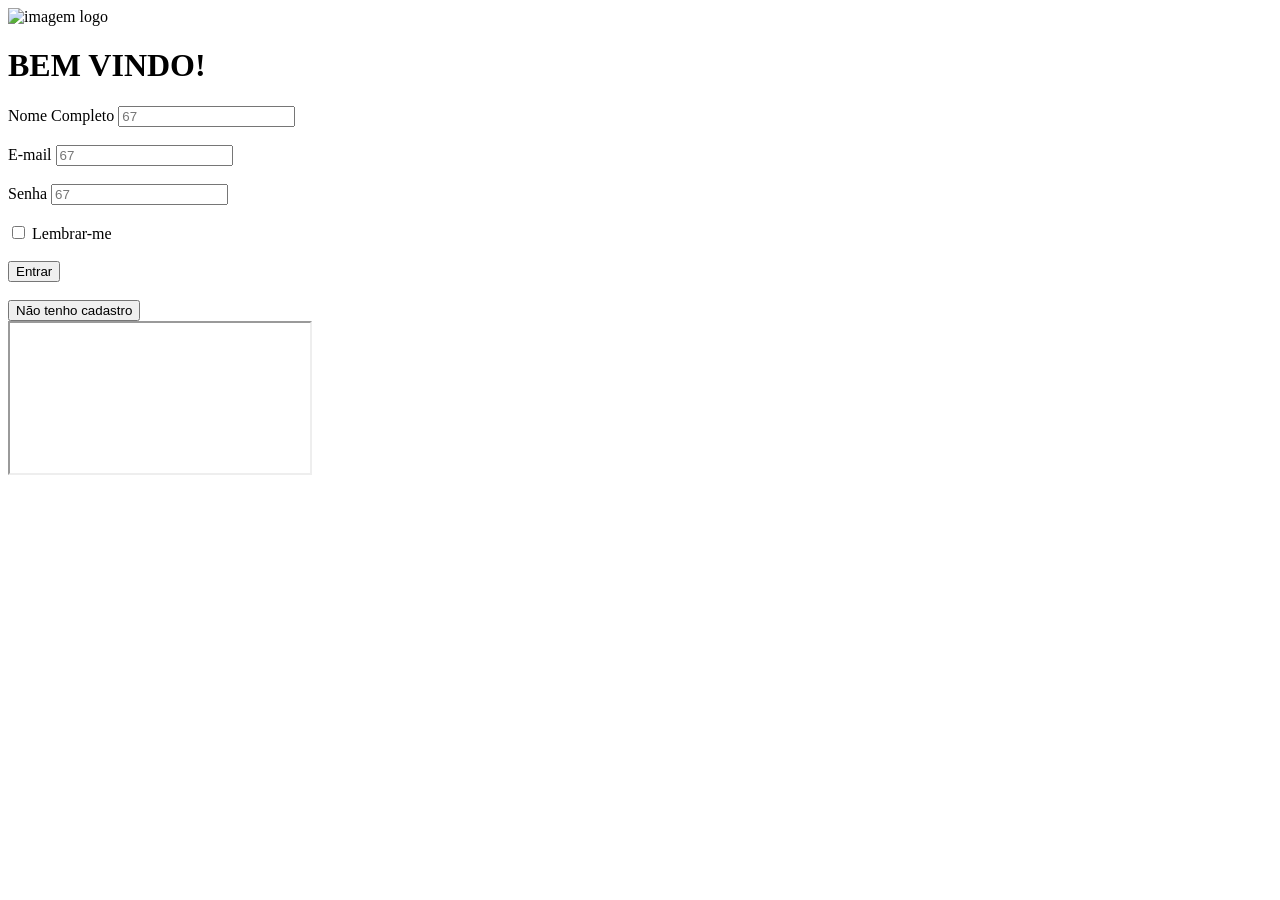
==== index.html @ dff4523b "Adicionando Arquivos" ====
<!DOCTYPE html>
<html lang="pt-br">

<head>
    <meta charset="UTF-8">
    <meta http-equiv="X-UA-Compatible" content="IE=edge">
    <meta name="viewport" content="width=device-width, initial-scale=1.0">
    <title>Smart Control</title>
</head>

<body>

    <img src="assets/images/download.png" alt="imagem logo">

    <h1>BEM VINDO!</h1>

    <form action="dashboard.html" method="get">

        <label for="nome_completo">Nome Completo</label>
        <input type="text" name="nome_completo" id="nome_completo" placeholder="67" required><br><br>

        <label for="e_mail">E-mail</label>
        <input type="email" name="e_mail" id="e_mail" placeholder="67" required><br><br>

        <label for="senha">Senha</label>
        <input type="password" name="senha" id="senha" placeholder="67" minlength="8" required><br><br>

        <input type="checkbox" name="lembrar" id="lembrar">
        <label for="lembrar">Lembrar-me</label><br><br>

        <button type="submit" name="login">Entrar</button><br><br>

    </form>

    <form action="cadastro.html" method="get">
        <button type="submit" name="cadastro">Não tenho cadastro</button>
    </form>

    <footer>
        <iframe src="https://www.google.com/maps/embed?pb=..."></iframe>
    </footer>

</body>
</html>
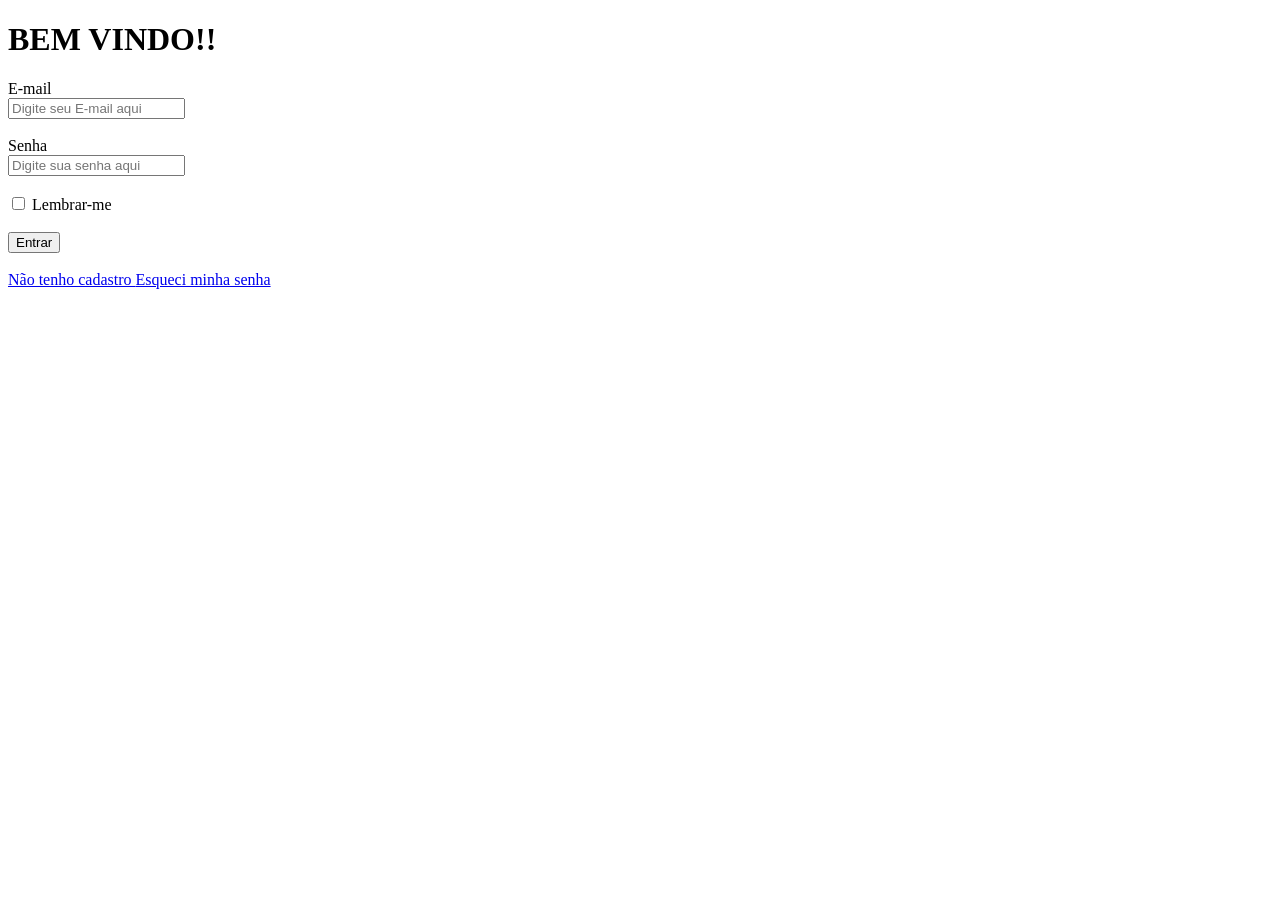
==== commit 41aa90fc: "enviar" ====
--- a/index.html
+++ b/index.html
@@ -5,40 +5,111 @@
     <meta charset="UTF-8">
     <meta http-equiv="X-UA-Compatible" content="IE=edge">
     <meta name="viewport" content="width=device-width, initial-scale=1.0">
+
+    <link rel="stylesheet" href="assets/css/style.css">
+
     <title>Smart Control</title>
 </head>
 
 <body>
 
-    <img src="assets/images/download.png" alt="imagem logo">
+    <!-- Logo -->
+    <!--<div class="logo">
+        <img src="assets/images/download (1).png" alt="imagem logo">
+    </div>-->
 
-    <h1>BEM VINDO!</h1>
+    <div class="container">
 
-    <form action="dashboard.html" method="get">
+        <div class="card">
 
-        <label for="nome_completo">Nome Completo</label>
-        <input type="text" name="nome_completo" id="nome_completo" placeholder="67" required><br><br>
+            <h1>BEM VINDO!!</h1>
 
-        <label for="e_mail">E-mail</label>
-        <input type="email" name="e_mail" id="e_mail" placeholder="67" required><br><br>
+            <form action="dashboard.html" method="get">
 
-        <label for="senha">Senha</label>
-        <input type="password" name="senha" id="senha" placeholder="67" minlength="8" required><br><br>
+                <div class="input-group">
 
-        <input type="checkbox" name="lembrar" id="lembrar">
-        <label for="lembrar">Lembrar-me</label><br><br>
+                    <label for="e_mail">E-mail</label>
+                    <br>
 
-        <button type="submit" name="login">Entrar</button><br><br>
+                    <input 
+                        type="email" 
+                        name="e_mail" 
+                        id="e_mail" 
+                        placeholder="Digite seu E-mail aqui" 
+                        required
+                    >
 
-    </form>
+                    <br><br>
 
-    <form action="cadastro.html" method="get">
-        <button type="submit" name="cadastro">Não tenho cadastro</button>
-    </form>
+                    <label for="senha">Senha</label>
+                    <br>
 
+                    <input 
+                        type="password" 
+                        name="senha" 
+                        id="senha" 
+                        placeholder="Digite sua senha aqui" 
+                        minlength="8" 
+                        required
+                    >
+
+                    <br><br>
+
+                </div>
+
+                <div class="lembrar">
+
+                    <input 
+                        type="checkbox" 
+                        name="lembrar" 
+                        id="lembrar"
+                    >
+
+                    <label for="lembrar">Lembrar-me</label>
+
+                    <br><br>
+
+                </div>
+
+                <button type="submit" name="login">
+                    Entrar
+                </button>
+
+                <br><br>
+
+            </form>
+
+            <div class="rodape_login">
+
+                <a href="cadastro.html">
+                    Não tenho cadastro
+                </a>
+
+                <a href="esqueci_senha.html">
+                    Esqueci minha senha
+                </a>
+
+            </div>
+
+        </div>
+
+    </div>
+
+    <!-- Mapa -->
+    <!--
     <footer>
-        <iframe src="https://www.google.com/maps/embed?pb=..."></iframe>
+        <iframe
+            src="https://www.google.com/maps/embed?pb=!1m18!1m12!1m3!1d3707.102854440699!2d-43.427614924521436!3d-21.69872999581662"
+            width="600"
+            height="450"
+            style="border:0;"
+            allowfullscreen=""
+            loading="lazy"
+            referrerpolicy="strict-origin-when-cross-origin">
+        </iframe>
     </footer>
+    -->
 
 </body>
+
 </html>
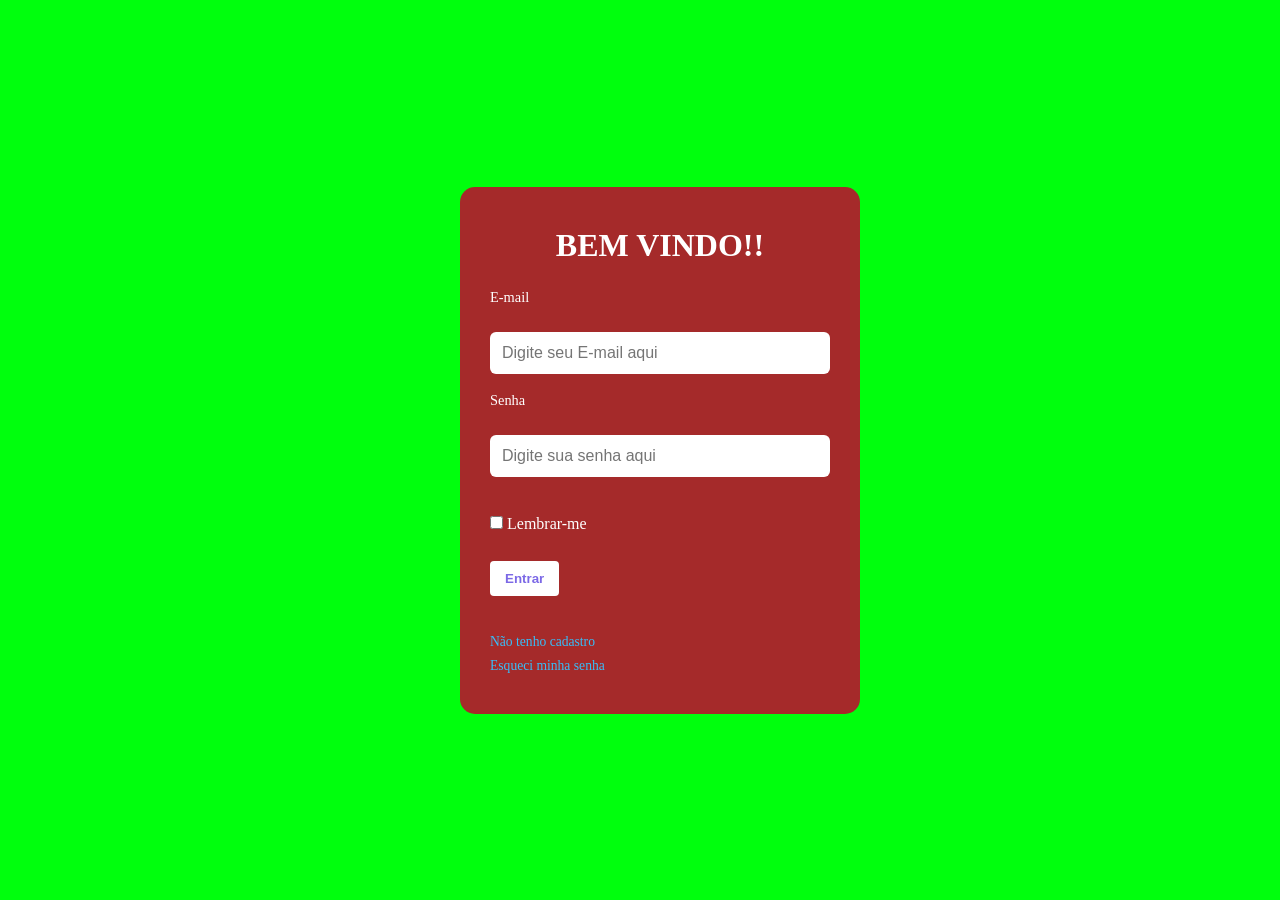
==== commit 787c37ec: "save" ====
--- a/index.html
+++ b/index.html
@@ -6,7 +6,7 @@
     <meta http-equiv="X-UA-Compatible" content="IE=edge">
     <meta name="viewport" content="width=device-width, initial-scale=1.0">
 
-    <link rel="stylesheet" href="assets/css/style.css">
+    <link rel="stylsheet">
 
     <title>Smart Control</title>
 </head>
@@ -15,19 +15,14 @@
 
     <!-- Logo -->
     <!--<div class="logo">
-        <img src="assets/images/download (1).png" alt="imagem logo">
+        <img src="assets/images/download (1).png" alt="imagem logo"> 
     </div>-->
 
     <div class="container">
-
         <div class="card">
-
-            <h1>BEM VINDO!!</h1>
-
-            <form action="dashboard.html" method="get">
-
+          <h1>BEM VINDO!!</h1>
+            <form action="dashboard.html" method="get"> <link rel="stylesheet" href="assets/css/style.css">
                 <div class="input-group">
-
                     <label for="e_mail">E-mail</label>
                     <br>
 
--- a/assets/css/style.css
+++ b/assets/css/style.css
@@ -0,0 +1,101 @@
+* {
+    margin: 0;
+    padding: 0;
+    box-sizing: border-box;
+}
+
+body {
+    background-color: rgb(0, 255, 13);
+    display: flex;
+    justify-content: center;
+    align-items: center;
+    min-height: 100vh;
+}
+
+.container {
+    display: flex;
+    width: 50%;
+    max-width: 1100px;
+    align-items: center;
+    padding: 20px;
+    justify-content: space-around;
+}
+
+.card {
+    background-color: brown;
+    max-width: 400px;
+    padding: 40px 30px;
+    border-radius: 15px;
+    color: white;
+    margin-left: 40px;
+    width: 400px;
+}
+
+.card h1 {
+    text-align: center;
+    font-size: 2rem;
+    margin-bottom: 25px;
+}
+
+.input-group {
+    margin-bottom: 20px;
+}
+
+.input-group label {
+    display: block;
+    margin-bottom: 8px;
+    font-size: 0.9rem;
+}
+
+.input-group input {
+    width: 100%;
+    padding: 12px;
+    border: none;
+    border-radius: 6px;
+    font-size: 1rem;
+}
+
+.logo {
+    flex: 1;
+    display: flex;
+    flex-direction: column;
+    justify-content: center;
+    align-items: center;
+    padding-right: 40px;
+    border-right: 1px solid rgb(255, 255, 255);
+    height: 300px;
+}
+
+.logo img {
+    max-width: 300px;
+    height: auto;
+}
+
+button[type="submit"] {
+    width: auto;
+    padding: 10px 15px;
+    background-color: white;
+    color: #7c69e6;
+    border: none;
+    border-radius: 4px;
+    font-weight: bold;
+    cursor: pointer;
+    margin-top: 10px;
+}
+
+.rodape_login {
+    margin-top: 20px;
+    display: flex;
+    flex-direction: column;
+    gap: 8px;
+}
+
+.rodape_login a {
+    color: #38bdf8;
+    text-decoration: none;
+    font-size: 0.85rem;
+}
+
+.rodape_login a:hover {
+    text-decoration: underline;
+}
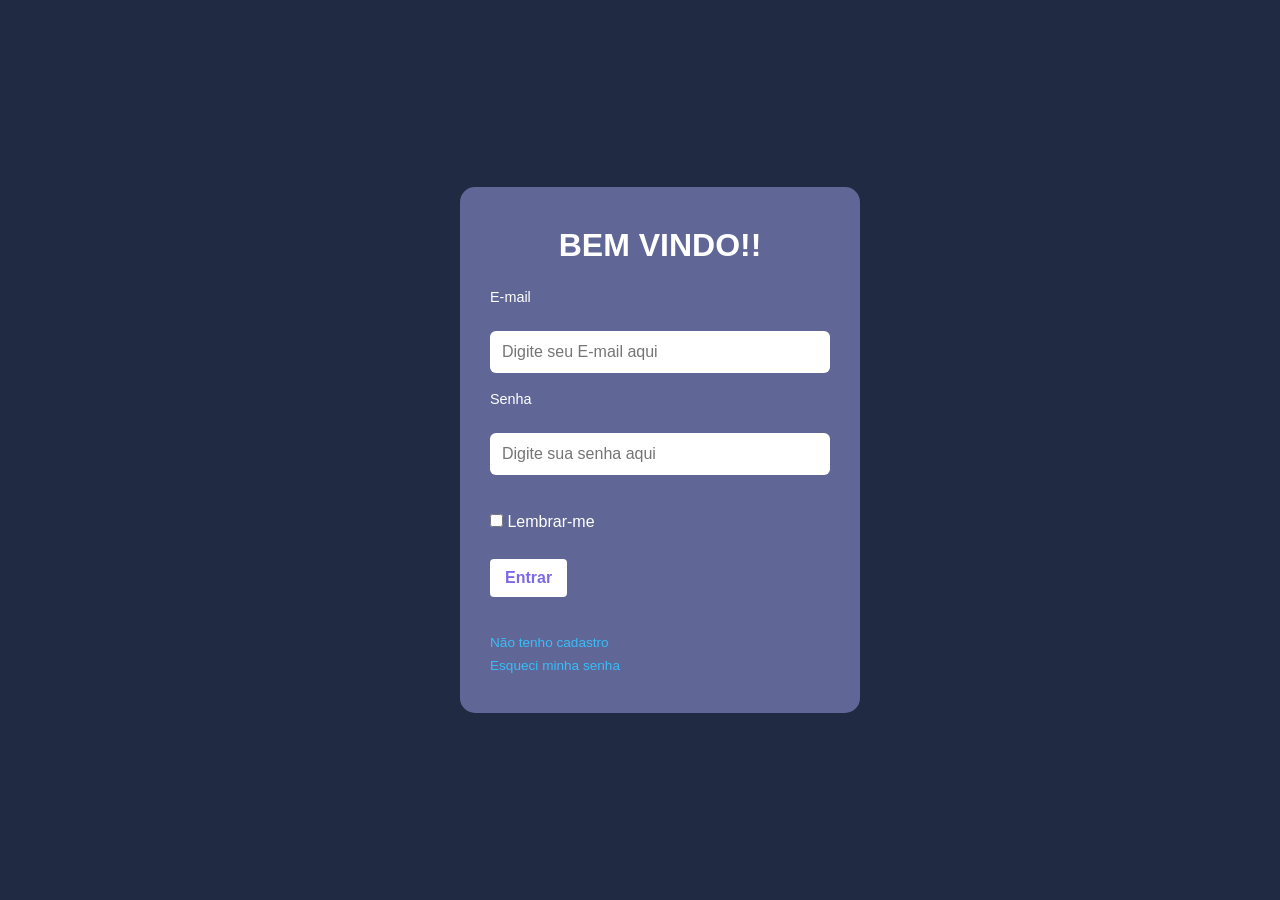
==== commit b3949e20: "sa" ====
--- a/index.html
+++ b/index.html
@@ -6,7 +6,7 @@
     <meta http-equiv="X-UA-Compatible" content="IE=edge">
     <meta name="viewport" content="width=device-width, initial-scale=1.0">
 
-    <link rel="stylsheet">
+    <link rel="stylesheet" href="assets/css/dashboard.css">
 
     <title>Smart Control</title>
 </head>
@@ -105,6 +105,7 @@
     </footer>
     -->
 
+    <script src="assets/js/main.js"></script>
 </body>
 
 </html>
--- a/assets/css/dashboard.css
+++ b/assets/css/dashboard.css
@@ -0,0 +1,511 @@
+*{
+    margin: 0;
+    padding: 0;
+    box-sizing: border-box;
+    font-family: -apple-system, BlinkMacSystemFont, 'Segoe UI', Roboto, Oxygen, Ubuntu, Cantarell, 'Open Sans', 'Helvetica Neue', sans-serif;
+   
+
+
+}
+
+
+
+
+body{
+    background-color: #202A42;
+   
+   
+}
+
+
+.container {
+    gap: 30px;
+    display: flex;
+    justify-content: center;
+    margin: 100;
+   
+
+
+}
+
+
+.local {
+    justify-content: end;
+    right: 0;
+    display: flex;
+    margin: 20px;
+    padding: 20px;
+}
+
+
+.logo {
+    width: 40px;
+    height: 40px;
+    flex: 1;
+    display: flex;
+}
+
+
+[src="assets/images/cardapio.png"] {
+    position: absolute;
+    left: 30px;
+    width: 80px;
+    height: 50px;
+   
+   
+   
+}
+
+
+
+
+
+
+.cabecalho {
+    display: flex;
+    background-color: #7281B7;
+    height: 120px;
+    position: relative;
+    align-items: center;
+    justify-content: center;
+}
+
+
+h1 {
+    margin: 0;
+    font-size: 36px;
+    color:white;
+}
+
+
+
+
+
+
+.tipos {
+   
+    height: 500px;
+    background-color: aliceblue;
+    /*width: 250px;*/
+    margin: 20px;
+    display: flex;
+    align-items: flex-end;
+    gap: 10px;
+    padding: 10px;
+    border-radius: 10px;
+   
+}
+
+
+h6 {
+
+
+transform: rotate(90deg);
+height: 20px;
+   
+}
+
+
+img [alt= ""] {
+    height: 200px;
+    border-radius: 10px;
+
+
+}
+
+
+li {
+    list-style: none;
+    margin: 20px;
+    color: white;
+    display: flex;
+    justify-content: center;
+
+
+}
+   
+
+
+
+
+[id^='grafico'] {
+    border-radius: 10px;
+}
+
+
+a {
+    text-decoration: none;
+    color: white;
+}
+
+
+iframe {
+    border-radius: 20px;
+   
+}
+
+
+
+
+
+
+.porcentagem {
+    list-style:none;
+    padding: 0;
+    margin: 0;
+    display: flex;
+    flex-direction: column;
+    justify-content: space-between;
+    height: 100%;
+    color: #555;
+    font-size: 14px;
+
+
+}
+
+
+.porcentagem_veiculo {
+    list-style:none;
+    padding: 0;
+    margin: 0;
+    display: flex;
+    flex-direction: column;
+    justify-content: space-between;
+    height: 100%;
+    color: #555;
+    font-size: 14px;
+
+
+}
+
+
+#moto_grafico {
+    display: flex;
+    background-color: #404AAE;
+    width: 50px;
+    color: white;
+    height: 200px;
+    justify-content: center;
+    align-items: center;
+
+
+}
+
+
+#carro_grafico {
+    display: flex;
+    background-color: #404AAE;
+    width: 50px;
+    color: white;
+    height: 300px;
+    justify-content: center;
+    align-items: center;
+
+
+}
+
+
+
+
+#bmw_grafico {
+    display: flex;
+    background-color: #404AAE;
+    width: 50px;
+    color: white;
+    height: 100px;
+    justify-content: center;
+    align-items: center;
+
+
+}
+
+
+#toyota_grafico {
+    display: flex;
+    background-color: #404AAE;
+    width: 50px;
+    color: white;
+    height: 200px;
+    justify-content: center;
+    align-items: center;
+
+
+}
+
+
+#volkswagen_grafico {
+    display: flex;
+    background-color: #404AAE;
+    width: 50px;
+    color: white;
+    height: 300px;
+    justify-content: center;
+    align-items: center;
+
+
+}
+
+
+#honda_grafico {
+    display: flex;
+    background-color: #404AAE;
+    width: 50px;
+    color: white;
+    height: 250px;
+    justify-content: center;
+    align-items: center;
+
+
+}
+
+
+#x6_grafico {
+    display: flex;
+    background-color: #404AAE;
+    width: 50px;
+    color: white;
+    height: 100px;
+    justify-content: center;
+    align-items: center;
+
+
+}
+
+
+#civic_grafico {
+    display: flex;
+    background-color: #404AAE;
+    width: 50px;
+    color: white;
+    height: 200px;
+    justify-content: center;
+    align-items: center;
+
+
+}
+
+
+#corolla_grafico {
+    display: flex;
+    background-color: #404AAE;
+    width: 50px;
+    color: white;
+    height: 300px;
+    justify-content: center;
+    align-items: center;
+
+
+}
+
+
+#jetta_grafico {
+    display: flex;
+    background-color: #404AAE;
+    width: 50px;
+    color: white;
+    height: 250px;
+    justify-content: center;
+    align-items: center;
+
+
+}
+
+
+#adv_grafico {
+    display: flex;
+    background-color: #404AAE;
+    width: 50px;
+    color: white;
+    height: 100px;
+    justify-content: center;
+    align-items: center;
+
+
+}
+
+
+#pop_grafico {
+    display: flex;
+    background-color: #404AAE;
+    width: 50px;
+    color: white;
+    height: 200px;
+    justify-content: center;
+    align-items: center;
+
+
+}
+
+
+#cg_grafico {
+    display: flex;
+    background-color: #404AAE;
+    width: 50px;
+    color: white;
+    height: 300px;
+    justify-content: center;
+    align-items: center;
+
+
+}
+
+
+#gs_grafico {
+    display: flex;
+    background-color: #404AAE;
+    width: 50px;
+    color: white;
+    height: 400px;
+    justify-content: center;
+    align-items: center;
+
+
+}
+
+
+.gerar_relatorio {
+    display: flex;
+    justify-content: flex-end;
+    margin: 0px 70px;
+}
+
+
+button[type="submit"] {
+    width: 300px;
+    padding: 10px 15px;
+    background-color: white;
+    color: black;
+    border: none;
+    border-radius: 10px;
+    font-weight: bold;
+    cursor: pointer;
+    margin-top: 10px;
+    font-size: 16px;
+}
+
+
+@media (max-width: 768px) {
+    .container {
+        display: flex;
+        flex-wrap: wrap;
+
+
+       
+       
+    }
+
+
+    h1 {
+        font-size: 15px;
+    }
+
+
+    .cabecalho {
+        height: 80px
+    }
+
+
+    .tipos {
+        height: 200px;
+    }
+
+
+    #moto_grafico {
+        height: 80px;
+    }
+
+
+    #carro_grafico {
+        height: 120px;
+    }
+
+
+    #bmw_grafico {
+        height: 40px
+    }
+
+
+    #toyota_grafico {
+        height: 80px
+    }
+
+
+    #volkswagen_grafico {
+        height: 120px;
+    }
+
+
+    #honda_grafico {
+        height: 100px;
+    }
+
+
+    #x6_grafico {
+        height: 40px;
+
+
+    }
+   
+
+
+    #civic_grafico {
+        height: 80px;
+
+
+    }
+
+
+    #corolla_grafico {
+        height: 120px;
+    }
+
+
+    #jetta_grafico {
+        height: 100px;
+    }
+
+
+    #adv_grafico {
+        height: 40px;
+    }
+
+
+    #pop_grafico {
+        height: 80px;
+    }
+
+
+    #cg_grafico {
+        height: 120px;
+    }
+
+
+    #gs_grafico {
+        height: 160px;
+    }
+
+
+    button[type="submit"] {
+        width: 200px;
+        font-size: 12px;
+    }
+
+
+    iframe {
+        height: 300px;
+        width: 300px;
+    }
+
+
+    [src="assets/images/cardapio.png"] {
+        width: 30px;
+        height: 30px;
+    }
+
+
+}
+
+
+
+
+
--- a/assets/css/style.css
+++ b/assets/css/style.css
@@ -5,7 +5,7 @@
 }
 
 body {
-    background-color: rgb(0, 255, 13);
+    background-color: #202A42;
     display: flex;
     justify-content: center;
     align-items: center;
@@ -22,7 +22,7 @@
 }
 
 .card {
-    background-color: brown;
+    background-color: #606796;
     max-width: 400px;
     padding: 40px 30px;
     border-radius: 15px;
